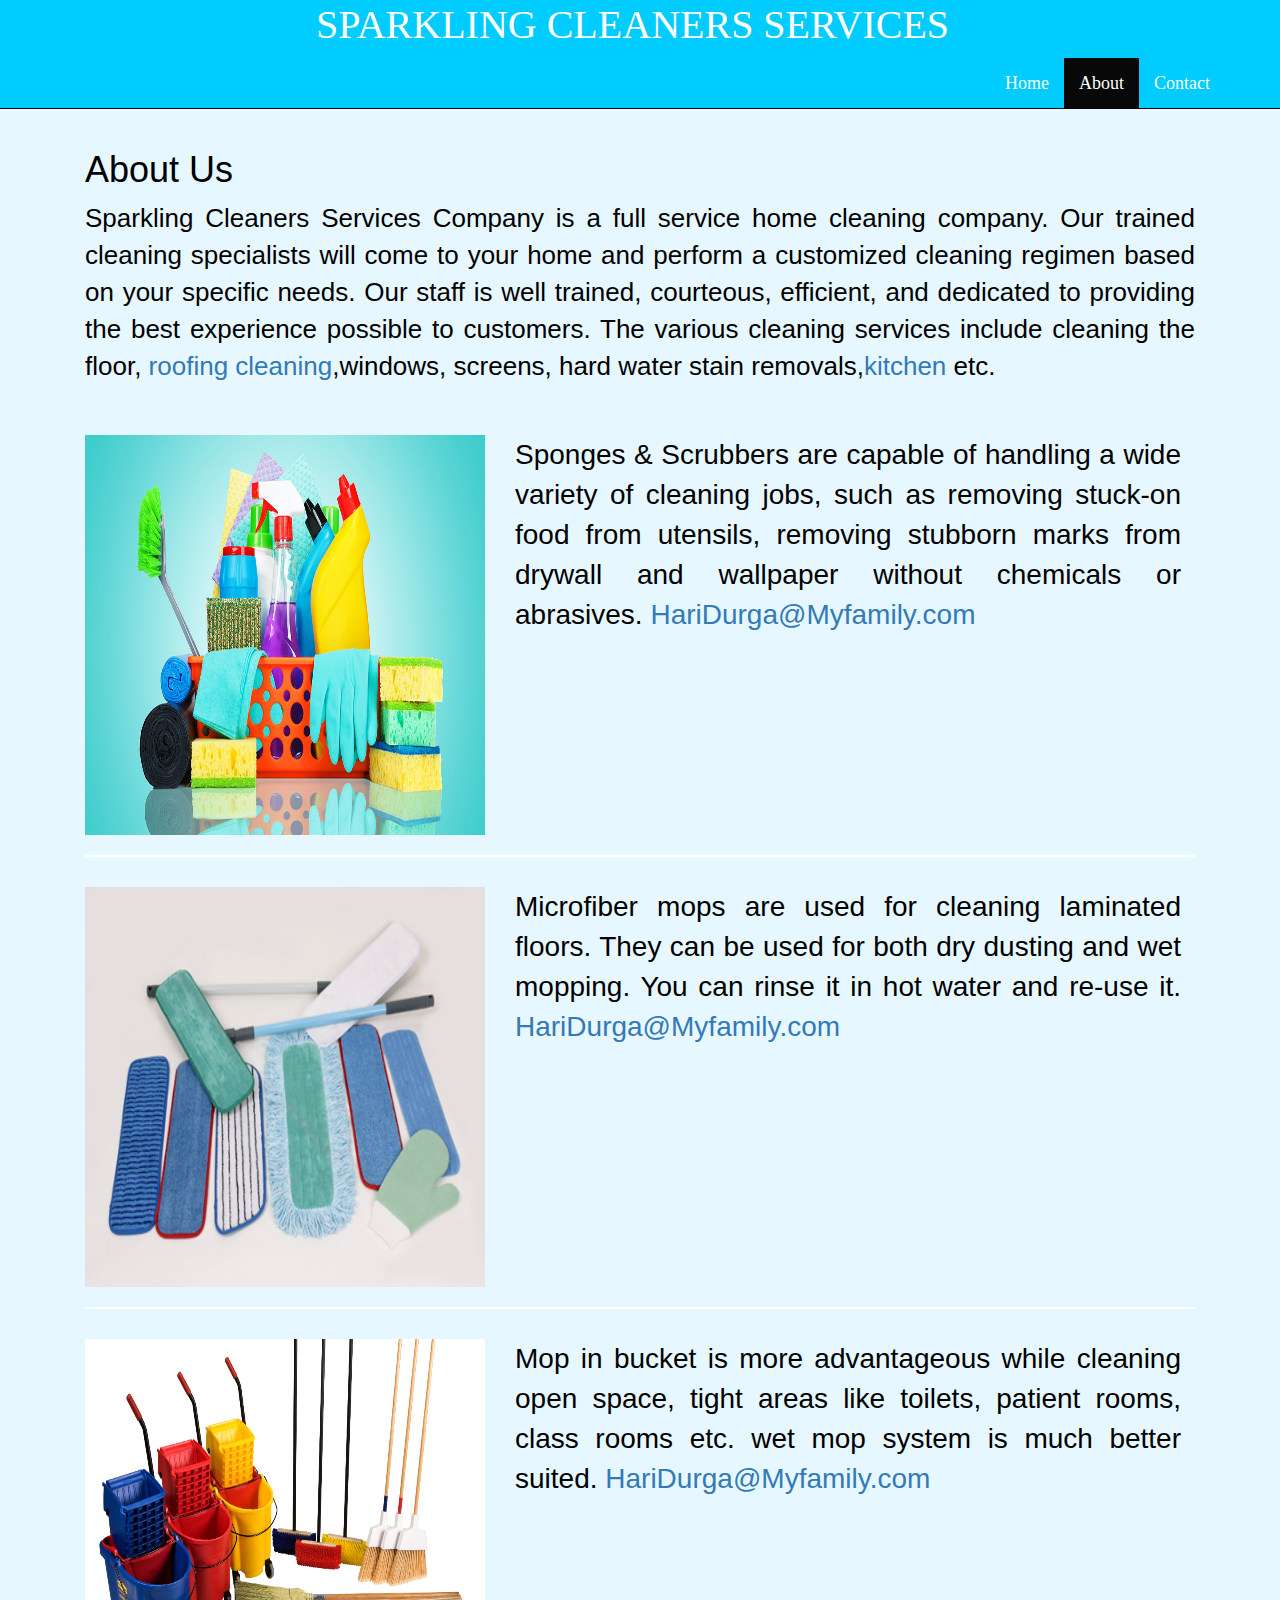
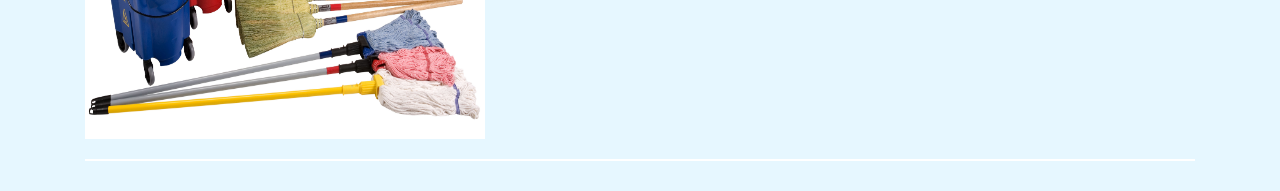
==== Website/about.html @ 75ff554c "website application" ====
﻿<!DOCTYPE html>
<html lang="en">
<head>
<meta charset="utf-8">
<meta http-equiv="X-UA-Compatible" content="IE=edge">
<meta name="viewport" content="width=device-width, initial-scale=1">
<!-- The above 3 meta tags *must* come first in the head; any other head content must come *after* these tags -->
<meta name="description" content="">
<meta name="author" content="">
<link rel="icon" href="../../favicon.ico">
<title>About US - Starter Template for Bootstrap</title>

<!-- Bootstrap core CSS -->
<link href="css/bootstrap.min.css" rel="stylesheet">

<!-- IE10 viewport hack for Surface/desktop Windows 8 bug -->
<!-- <link href="../../assets/css/ie10-viewport-bug-workaround.css" rel="stylesheet">-->

<!-- Custom styles for this template -->
<link href="css/starter-template.css" rel="stylesheet">
<link href="css/Styles.css" rel="stylesheet">

<!-- Just for debugging purposes. Don't actually copy these 2 lines! -->
<!--[if lt IE 9]><script src="../../assets/js/ie8-responsive-file-warning.js"></script><![endif]-->
<!--<script src="../../assets/js/ie-emulation-modes-warning.js"></script>-->

<!-- HTML5 shim and Respond.js for IE8 support of HTML5 elements and media queries -->
<!--[if lt IE 9]>
      <script src="https://oss.maxcdn.com/html5shiv/3.7.2/html5shiv.min.js"></script>
      <script src="https://oss.maxcdn.com/respond/1.4.2/respond.min.js"></script>
    <![endif]-->
</head>

<body>
<nav class="navbar navbar-inverse navbar-fixed-top" style="background-color:rgb(0,204,255);">
  <div class="container">
    <div class="navbar-header">
      <button type="button" class="navbar-toggle collapsed" data-toggle="collapse" data-target="#navbar" aria-expanded="false" aria-controls="navbar"> <span class="sr-only">Toggle navigation</span> <span class="icon-bar"></span> <span class="icon-bar"></span> <span class="icon-bar"></span> </button>
      <a class="navbar-brand" href="#">SPARKLING CLEANERS SERVICES</a> </div>
    <div id="navbar" class="collapse navbar-collapse">
      <ul class="nav navbar-nav navbar-right">
        <li><a href="index.html">Home</a></li>
        <li class="active"><a href="#about">About</a></li>
        <li><a href="contact.html">Contact</a></li>
      </ul>
    </div>
    <!--/.nav-collapse --> 
  </div>
</nav>
<br>
<br>
<div class="container">
  <div class="starter-template">
      <H1> About Us</H1>
	 <p> Sparkling Cleaners Services Company is a full service home cleaning company. Our trained cleaning specialists will come to your home and perform a customized cleaning regimen based on your specific needs.  Our staff is well trained, courteous, efficient, and dedicated to providing the best experience possible to customers. The various cleaning services include cleaning the floor, <a href="https://www.google.com/#q=roof+cleaning">roofing cleaning</a>,windows, screens, hard water stain removals,<a href="https://www.google.com/#q=kitchen+cleaning">kitchen</a> etc. </p>  <br><br> 
    <!--<img src="images/1.jpg" class="contentImg">-->
    <div class= "box">
    <img src="images/7.jpg" class="boxImg">
    <p class="para">Sponges & Scrubbers are capable of handling a wide variety of cleaning jobs, such as removing stuck-on food from utensils, removing stubborn marks from drywall and wallpaper without chemicals or abrasives. <a href="mailto:HariDurga@Myfamily.com">HariDurga@Myfamily.com</a></p>
    </div>
    <div class= "box">
    <img src="images/8.jpg" class="boxImg">
    <p class="para">Microfiber mops are used for cleaning laminated floors. They can be used for both dry dusting and wet mopping. You can rinse it in hot water and re-use it.  <a href="mailto:HariDurga@Myfamily.com">HariDurga@Myfamily.com</a></p>
    </div>
    <div class= "box">
    <img src="images/5.jpg" class="boxImg">
    <p class="para">Mop in bucket is more advantageous while cleaning open space, tight areas like toilets, patient rooms, class rooms etc. wet mop system is much better suited.  <a href="mailto:HariDurga@Myfamily.com">HariDurga@Myfamily.com</a></p>
    </div>
  
  </div>
</div>
<!-- /.container --> 

<!-- Bootstrap core JavaScript
    ================================================== --> 
<!-- Placed at the end of the document so the pages load faster --> 
<script src="https://ajax.googleapis.com/ajax/libs/jquery/1.11.3/jquery.min.js"></script> 
<!--<script>window.jQuery || document.write('<script src="../../assets/js/vendor/jquery.min.js"><\/script>')</script>--> 
<script src="js/bootstrap.min.js"></script> 
<!-- IE10 viewport hack for Surface/desktop Windows 8 bug --> 
<!--<script src="../../assets/js/ie10-viewport-bug-workaround.js"></script> -->
</body>
</html>
---- Website/css/starter-template.css ----
body {
  padding-top: 50px;
}
.starter-template {
  padding: 40px 15px;
  text-align: center;
}
---- Website/css/Styles.css ----
body{
	//background-image: url("../images/cleaningkitchen.jpg");
	color: black;  
                  background-repeat: no-repeat;
                  background-size: cover;
                  background-color:rgb(230, 247, 255);
}
.box {
	float: left;
	width: 100%;
	padding-bottom: 20px;
	border-bottom: 2px solid #fff;
	margin-bottom: 30px;
}
.boxImg {
	float: left;
	width: 400px;
	min-height: 400px;
	max-height: 400px;
}
.box .para {
	float:left;
	width: 60%;
	font-size: 28px;
	margin-left: 30px;
	text-align: justify;
}
.starter-template {
	opacity: 1 !important;
}

.navbar-inverse .navbar-brand{
	color: white;
	font-size:40px;
	font-family: cursive;
}
.navbar-header {
	float: left;
	padding: 15px;
	text-align: center;
	width: 100%;
}
.navbar-brand {float:none;}
h1{
	text-align: left;
}
h2{
text-align:center;
}
#navbar{
	background-color:rgb(0,204,255) ;
	font-size: 18px;
	font-family: "Calibri";
	text-align: center;
}
#navbar a{
	Color: white;
}
#headerTitle {
	margin: 40px 20px;
	text-align:center;
	color: white;
	padding: 0px;
	background-color: rgb(0,204,255);
}
#header class""
{
	margin: 10px auto;
	text-align: center;
}
img.contentImg{
	width: 350px;
	height: 350px;
	margin: 10px 20px 20px;
}

p {
	font-size: 26px;
	margin-right: auto;
	margin-left: auto;
	text-align: justify;
}
p1{
	font-size: 24px;
	margin-right: auto;
	margin-left: auto;
	text-align: center;
}
form {
	margin: 20px;
	border: 2px solid black;
	padding: 30px;
	clear: both;
}
button[type=submit] {
	padding: 0 10px;
	height: 29px;
	font-size: 12px;
	font-weight: bold;
	color:black;
	text-shadow:0 1px #4D1124;
	border-width: 1px;
	border-style: solid;
	border-color:black;
	border-radius: 7px 7px 7px 7px;
	outline: none;
	-webkit-box-sizing: content-box;
	-moz-box-sizing: content-box;
	box-sizing: content-box;
	background-color: rgb(0,204,255);
	background-image: -webkit-gradient(linear, left top, left bottom, color-stop(0%, rgb(230, 247, 255)), color-stop(100%, rgb(0,204,255)));
	background-image: -webkit-linear-gradient(top, rgb(230, 247, 255), rgb(0,204,255));
	background-image:-moz-linear-gradient(center top , rgb(230, 247, 255), rgb(0,204,255));
	background-image: -ms-linear-gradient(top, rgb(230, 247, 255), rgb(0,204,255));
	background-image: -o-linear-gradient(top, rgb(230, 247, 255), rgb(0,204,255));
	background-image: linear-gradient(top, rgb(230, 247, 255), rgb(0,204,255));
	-webkit-box-shadow:0 1px #888888 inset, 0 1px 2px #888888;
	-moz-box-shadow:0 1px #888888 inset, 0 1px 2px #888888;
	box-shadow:0 1px #888888 inset, 0 2px 3px #888888;
}

.left-space{
	margin-left:60%;
}

span[aria-hidden="true"]{
	float:left;
	margin-top: 10px;
}
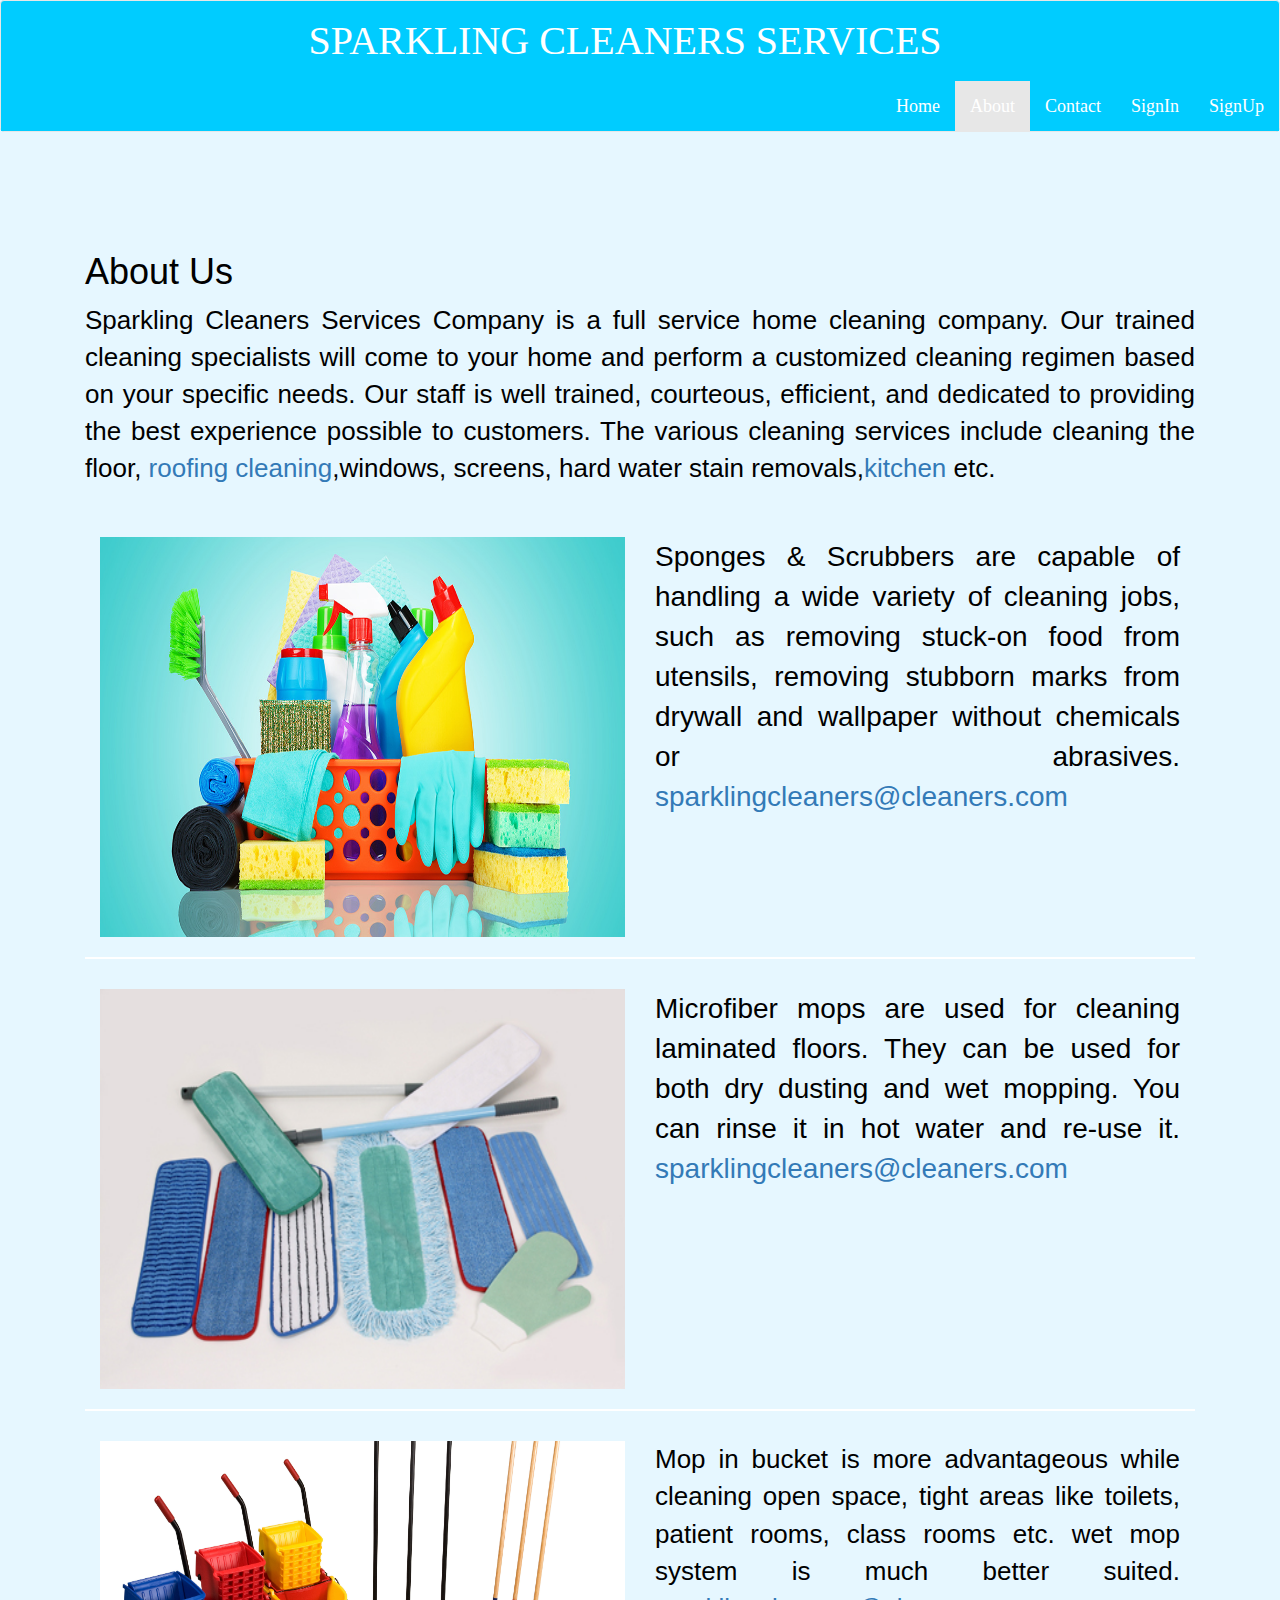
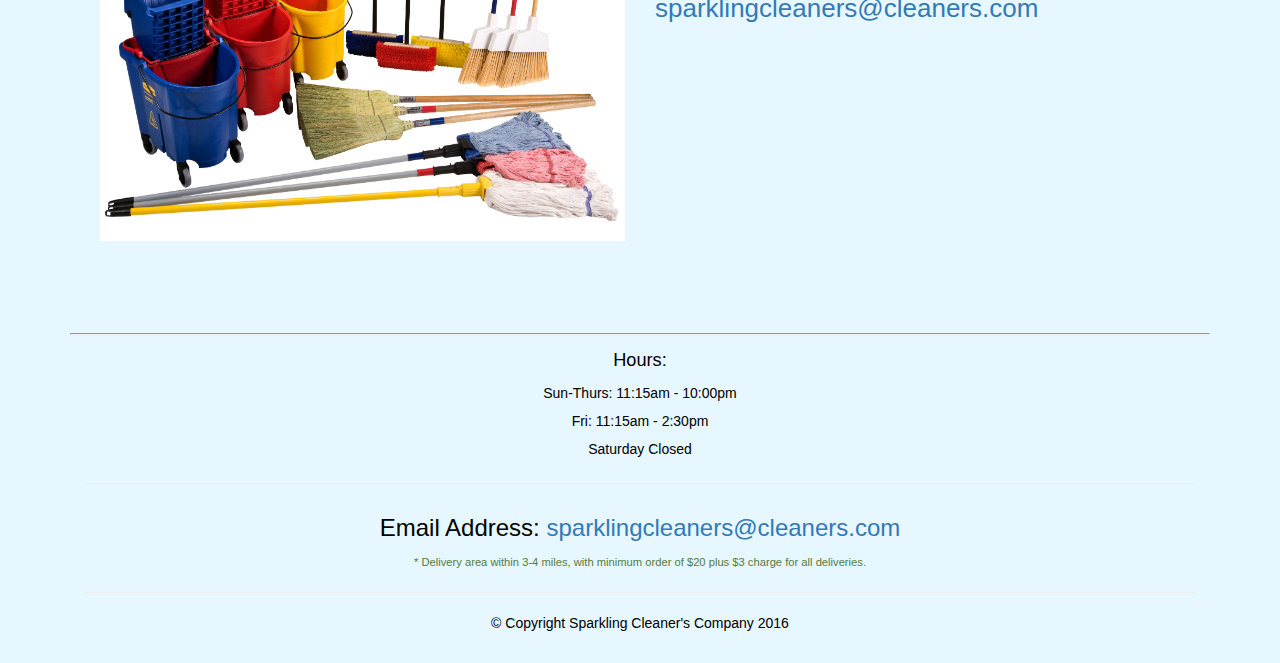
==== commit 1171b245: "Adding database files" ====
--- a/Website/about.html
+++ b/Website/about.html
@@ -32,21 +32,34 @@
 </head>
 
 <body>
-<nav class="navbar navbar-inverse navbar-fixed-top" style="background-color:rgb(0,204,255);">
+<header>
+<nav id="header-nav" class="navbar navbar-default" style="background-color:rgb(0,204,255)";>
   <div class="container">
     <div class="navbar-header">
-      <button type="button" class="navbar-toggle collapsed" data-toggle="collapse" data-target="#navbar" aria-expanded="false" aria-controls="navbar"> <span class="sr-only">Toggle navigation</span> <span class="icon-bar"></span> <span class="icon-bar"></span> <span class="icon-bar"></span> </button>
-      <a class="navbar-brand" href="#">SPARKLING CLEANERS SERVICES</a> </div>
-    <div id="navbar" class="collapse navbar-collapse">
+            <div class="navbar-brand">
+              <a class="navbar-brand heading" href="#">SPARKLING CLEANERS SERVICES</a>
+          </div>
+      <button type="button" class="navbar-toggle collapsed" data-toggle="collapse" data-target="#navbar" aria-expanded="false">
+            <span class="sr-only">Toggle navigation</span>
+            <span class="icon-bar"></span>
+            <span class="icon-bar"></span>
+            <span class="icon-bar"></span>
+          </button>
+        </div> 
+        </div> 
+        <div id="navbar" class="collapse navbar-collapse">
       <ul class="nav navbar-nav navbar-right">
-        <li><a href="index.html">Home</a></li>
+        <li class="" ><a href="index.html">Home</a></li>
         <li class="active"><a href="#about">About</a></li>
-        <li><a href="contact.html">Contact</a></li>
+        <li class=""><a href="contact.html">Contact</a></li>
+        <li class=""><a href="signin.html">SignIn</a></li>
+        <li class=""><a href="signup.html">SignUp</a></li>
       </ul>
     </div>
-    <!--/.nav-collapse --> 
-  </div>
+    
 </nav>
+</header>
+
 <br>
 <br>
 <div class="container">
@@ -55,22 +68,49 @@
 	 <p> Sparkling Cleaners Services Company is a full service home cleaning company. Our trained cleaning specialists will come to your home and perform a customized cleaning regimen based on your specific needs.  Our staff is well trained, courteous, efficient, and dedicated to providing the best experience possible to customers. The various cleaning services include cleaning the floor, <a href="https://www.google.com/#q=roof+cleaning">roofing cleaning</a>,windows, screens, hard water stain removals,<a href="https://www.google.com/#q=kitchen+cleaning">kitchen</a> etc. </p>  <br><br> 
     <!--<img src="images/1.jpg" class="contentImg">-->
     <div class= "box">
-    <img src="images/7.jpg" class="boxImg">
-    <p class="para">Sponges & Scrubbers are capable of handling a wide variety of cleaning jobs, such as removing stuck-on food from utensils, removing stubborn marks from drywall and wallpaper without chemicals or abrasives. <a href="mailto:HariDurga@Myfamily.com">HariDurga@Myfamily.com</a></p>
+    <div class="col-sm-6">
+    <img src="images/7.jpg" class="boxImg"></div>
+    <div class ="col-sm-6 overflow"><p class="para">Sponges & Scrubbers are capable of handling a wide variety of cleaning jobs, such as removing stuck-on food from utensils, removing stubborn marks from drywall and wallpaper without chemicals or abrasives. <a href="mailto:sparklingcleaners@cleaners.com">sparklingcleaners@cleaners.com</a></p></div>
     </div>
     <div class= "box">
-    <img src="images/8.jpg" class="boxImg">
-    <p class="para">Microfiber mops are used for cleaning laminated floors. They can be used for both dry dusting and wet mopping. You can rinse it in hot water and re-use it.  <a href="mailto:HariDurga@Myfamily.com">HariDurga@Myfamily.com</a></p>
+    <div class="col-sm-6">
+    <img src="images/8.jpg" class="boxImg"></div>
+    <div class="col-sm-6 overflow">
+    <p class="para">Microfiber mops are used for cleaning laminated floors. They can be used for both dry dusting and wet mopping. You can rinse it in hot water and re-use it.  <a href="mailto:sparklingcleaners@cleaners.com">sparklingcleaners@cleaners.com</a></p></div>
     </div>
-    <div class= "box">
-    <img src="images/5.jpg" class="boxImg">
-    <p class="para">Mop in bucket is more advantageous while cleaning open space, tight areas like toilets, patient rooms, class rooms etc. wet mop system is much better suited.  <a href="mailto:HariDurga@Myfamily.com">HariDurga@Myfamily.com</a></p>
+    <div class= "box1">
+    <div class="col-sm-6">
+    <img src="images/5.jpg" class="boxImg"></div>
+    <div class="col-sm-6 overflow">
+    <p class="para">Mop in bucket is more advantageous while cleaning open space, tight areas like toilets, patient rooms, class rooms etc. wet mop system is much better suited.  <a href="mailto:sparklingcleaners@cleaners.com">sparklingcleaners@cleaners.com</a></p></div>
     </div>
   
   </div>
 </div>
 <!-- /.container --> 
 
+<footer class="panel-footer">
+    <div class="container">
+      <hr class="hr">
+        <section id="hours" class="col-sm-12">
+          <span>Hours:</span><br>
+          Sun-Thurs: 11:15am - 10:00pm<br>
+          Fri: 11:15am - 2:30pm<br>
+          Saturday Closed
+         <hr> 
+        </section>
+        
+        <section id="address" class="col-sm-12">
+          <span><p1>Email Address: <a href="mailto:sparklingcleaners@cleaners.com?Subject=Hello%20again">sparklingcleaners@cleaners.com</a></span><br>
+          
+          <p class="delivery">* Delivery area within 3-4 miles, with minimum order of $20 plus $3 charge for all deliveries.</p>
+          <hr >
+        </section>
+        <br>
+      
+      <div class="text-center">&copy; Copyright Sparkling Cleaner's Company 2016</div>
+    </div>
+  </footer>
 <!-- Bootstrap core JavaScript
     ================================================== --> 
 <!-- Placed at the end of the document so the pages load faster --> 
--- a/Website/css/Styles.css
+++ b/Website/css/Styles.css
@@ -4,6 +4,10 @@
                   background-repeat: no-repeat;
                   background-size: cover;
                   background-color:rgb(230, 247, 255);
+                  padding-top: 0px;
+}
+.navbar-header button.navbar-toggle, .navbar-header .icon-bar {
+  border: 1px solid #FFF8DC;
 }
 .box {
 	float: left;
@@ -12,23 +16,35 @@
 	border-bottom: 2px solid #fff;
 	margin-bottom: 30px;
 }
+.box1{
+	float: left;
+	width: 100%;
+	padding-bottom: 20px;
+	
+	margin-bottom: 30px;
+}
 .boxImg {
 	float: left;
-	width: 400px;
+	width: 100%;
 	min-height: 400px;
 	max-height: 400px;
 }
+
 .box .para {
 	float:left;
-	width: 60%;
+	width: 100%;
 	font-size: 28px;
-	margin-left: 30px;
+	
 	text-align: justify;
 }
 .starter-template {
 	opacity: 1 !important;
 }
-
+.navbar-header .navbar-brand{
+	color: white;
+	font-size:40px;
+	font-family: cursive;
+}
 .navbar-inverse .navbar-brand{
 	color: white;
 	font-size:40px;
@@ -40,7 +56,12 @@
 	text-align: center;
 	width: 100%;
 }
-.navbar-brand {float:none;}
+.navbar-brand {float:none;
+ }
+a>.active{
+ 	background-color: black;
+ 	color:white;
+ }
 h1{
 	text-align: left;
 }
@@ -119,11 +140,164 @@
 	box-shadow:0 1px #888888 inset, 0 2px 3px #888888;
 }
 
-.left-space{
-	margin-left:60%;
+.reference{
+text-align: center;
 }
 
 span[aria-hidden="true"]{
 	float:left;
 	margin-top: 10px;
-}+}
+
+.sign{
+text-align: center;
+}
+.panel-footer {
+  margin-top: 0px;
+  padding-top: 35px;
+  padding-bottom: 30px;
+  background-color: rgb(230, 247, 255);
+  border-top: 0;
+}
+.panel-footer div.row {
+  margin-bottom: 35px;
+}
+#hours, #address {
+  line-height: 2;
+  text-align: center;
+}
+#hours > span, #address > span {
+  font-size: 1.3em;
+}
+#address p {
+  color: #557c3e;
+  font-size: .8em;
+  line-height: 1.8;
+}
+#testimonials {
+  font-style: italic;
+}
+#testimonials p:nth-child(2) {
+  margin-top: 25px;
+}
+.delivery{
+	text-align: center;
+}
+.box2{
+  	width:100%;
+  }
+  .margin{
+	padding:10px;
+	border:1px ;
+	margin-bottom: 20px;
+	
+	
+	
+}
+  .margin{
+  	background-color: rgb(230, 247, 255);
+  }
+  #main-content{
+  padding:10px;
+}
+section{
+  border-left:30px rgb(230, 247, 255);
+  border-right: 30px rgb(230, 247, 255);
+}
+
+.hr{
+	background-color:white;
+	display: block;
+    margin-top: 0.5em;
+    margin-bottom: 0.5em;
+    margin-left: auto;
+    margin-right: auto;
+    border-style: inset;
+    border-width: 1px;
+}
+@media(min-width: 1200px){
+	.col-lg-4{
+    border: 30px rgb(230, 247, 255);
+  }
+  .signin{
+	float: left;
+	width: 100%;
+	padding-top: 20px;
+	padding-left: 200px;
+	padding-right: 200px;
+	padding-bottom: 20px;
+	margin-bottom: 30px;
+}
+}
+@media (min-width:992px) and (max-width: 1199px){
+	.col-md-4{
+border:30px rgb(230, 247, 255);
+  }
+  .signin{
+	float: left;
+	width: 100%;
+	padding-top: 20px;
+	padding-left: 200px;
+	padding-right: 200px;
+	padding-bottom: 20px;
+	margin-bottom: 30px;
+}
+}
+@media (min-width: 768px) and (max-width: 991px) {
+	.heading { 
+    padding: 10px;
+    font-size: 2vw;
+  }
+.col-sm-6, .col-sm-12{
+    border:30px rgb(230, 247, 255);
+  }
+  .signin{
+	float: left;
+	width: 100%;
+	padding-top: 20px;
+	padding-left: 100px;
+	padding-right: 100px;
+	padding-bottom: 20px;
+	margin-bottom: 30px;
+}
+}
+@media (max-width: 767px) {
+    .heading{ 
+    padding: 10px;
+    font-size: 4vw !important;
+  }
+  .col-xs-12{
+    border:30px rgb(230, 247, 255);
+  }
+
+  .signin{
+	float: left;
+	width: 100%;
+	padding-top: 20px;
+	padding-left: 50px;
+	padding-right: 50px;
+	padding-bottom: 20px;
+	margin-bottom: 30px;
+}
+  #navbar a:hover { 
+    background-color:#FFF8DC;
+    color:black;
+  }
+  #navbar a span { 
+    font-size: 1em;
+    margin-right: 5px;
+
+  }
+}
+@media (max-width: 479px) {
+  .signin{
+	float: left;
+	width: 100%;
+	padding-top: 20px;
+	padding-left: 10px;
+	padding-right: 10px;
+	padding-bottom: 20px;
+	margin-bottom: 30px;
+}
+}
+
